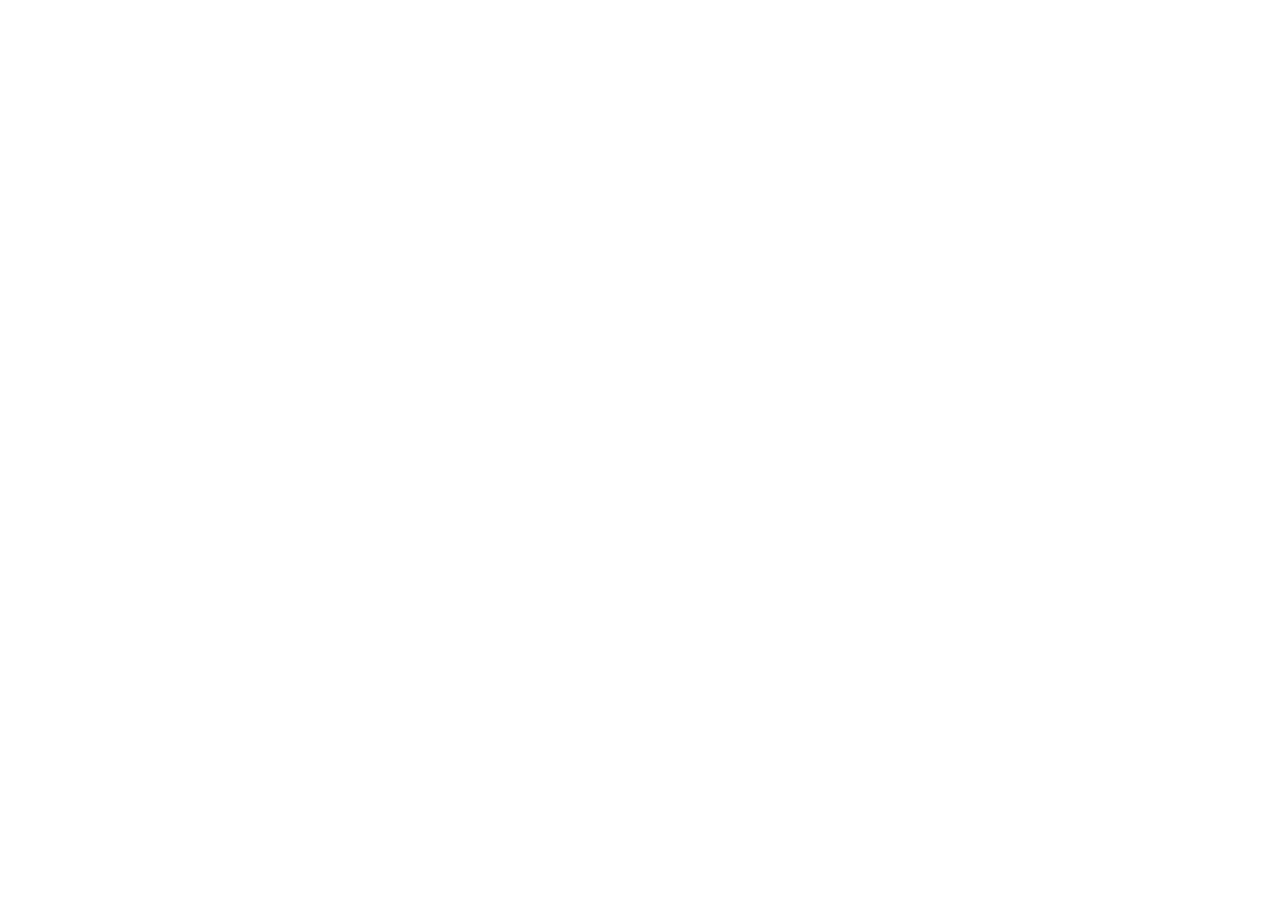
==== 01. front-end-projects/06. Custom Video Player  HTML5 Video API/index.html @ a018930d "rename" ====
<!DOCTYPE html>
<html lang="en">
<head>
    <meta charset="UTF-8">
    <meta name="viewport" content="width=device-width, initial-scale=1.0">
    <link rel="stylesheet" href="./css/progress.css">
    <link rel="stylesheet" href="./css/style.css">
    <title>Document</title>
</head>
<body>
    
    <script src="app.js"></script>
</body>
</html>
---- 01. front-end-projects/06. Custom Video Player  HTML5 Video API/css/progress.css ----
/* SOURCE: https://css-tricks.com/styling-cross-browser-compatible-range-inputs-css/ */

input[type='range'] {
	-webkit-appearance: none; /* Hides the slider so that custom slider can be made */
	width: 100%; /* Specific width is required for Firefox. */
	background: transparent; /* Otherwise white in Chrome */
}

input[type='range']::-webkit-slider-thumb {
	-webkit-appearance: none;
}

input[type='range']:focus {
	outline: none; /* Removes the blue border. You should probably do some kind of focus styling for accessibility reasons though. */
}

input[type='range']::-ms-track {
	width: 100%;
	cursor: pointer;

	/* Hides the slider so custom styles can be added */
	background: transparent;
	border-color: transparent;
	color: transparent;
}

/* Special styling for WebKit/Blink */
input[type='range']::-webkit-slider-thumb {
	-webkit-appearance: none;
	border: 1px solid #000000;
	height: 36px;
	width: 16px;
	border-radius: 3px;
	background: #ffffff;
	cursor: pointer;
	margin-top: -14px; /* You need to specify a margin in Chrome, but in Firefox and IE it is automatic */
	box-shadow: 1px 1px 1px #000000, 0px 0px 1px #0d0d0d; /* Add cool effects to your sliders! */
}

/* All the same stuff for Firefox */
input[type='range']::-moz-range-thumb {
	box-shadow: 1px 1px 1px #000000, 0px 0px 1px #0d0d0d;
	border: 1px solid #000000;
	height: 36px;
	width: 16px;
	border-radius: 3px;
	background: #ffffff;
	cursor: pointer;
}

/* All the same stuff for IE */
input[type='range']::-ms-thumb {
	box-shadow: 1px 1px 1px #000000, 0px 0px 1px #0d0d0d;
	border: 1px solid #000000;
	height: 36px;
	width: 16px;
	border-radius: 3px;
	background: #ffffff;
	cursor: pointer;
}

input[type='range']::-webkit-slider-runnable-track {
	width: 100%;
	height: 8.4px;
	cursor: pointer;
	box-shadow: 1px 1px 1px #000000, 0px 0px 1px #0d0d0d;
	background: #3071a9;
	border-radius: 1.3px;
	border: 0.2px solid #010101;
}

input[type='range']:focus::-webkit-slider-runnable-track {
	background: #367ebd;
}

input[type='range']::-moz-range-track {
	width: 100%;
	height: 8.4px;
	cursor: pointer;
	box-shadow: 1px 1px 1px #000000, 0px 0px 1px #0d0d0d;
	background: #3071a9;
	border-radius: 1.3px;
	border: 0.2px solid #010101;
}

input[type='range']::-ms-track {
	width: 100%;
	height: 8.4px;
	cursor: pointer;
	background: transparent;
	border-color: transparent;
	border-width: 16px 0;
	color: transparent;
}
input[type='range']::-ms-fill-lower {
	background: #2a6495;
	border: 0.2px solid #010101;
	border-radius: 2.6px;
	box-shadow: 1px 1px 1px #000000, 0px 0px 1px #0d0d0d;
}
input[type='range']:focus::-ms-fill-lower {
	background: #3071a9;
}
input[type='range']::-ms-fill-upper {
	background: #3071a9;
	border: 0.2px solid #010101;
	border-radius: 2.6px;
	box-shadow: 1px 1px 1px #000000, 0px 0px 1px #0d0d0d;
}
input[type='range']:focus::-ms-fill-upper {
	background: #367ebd;
}
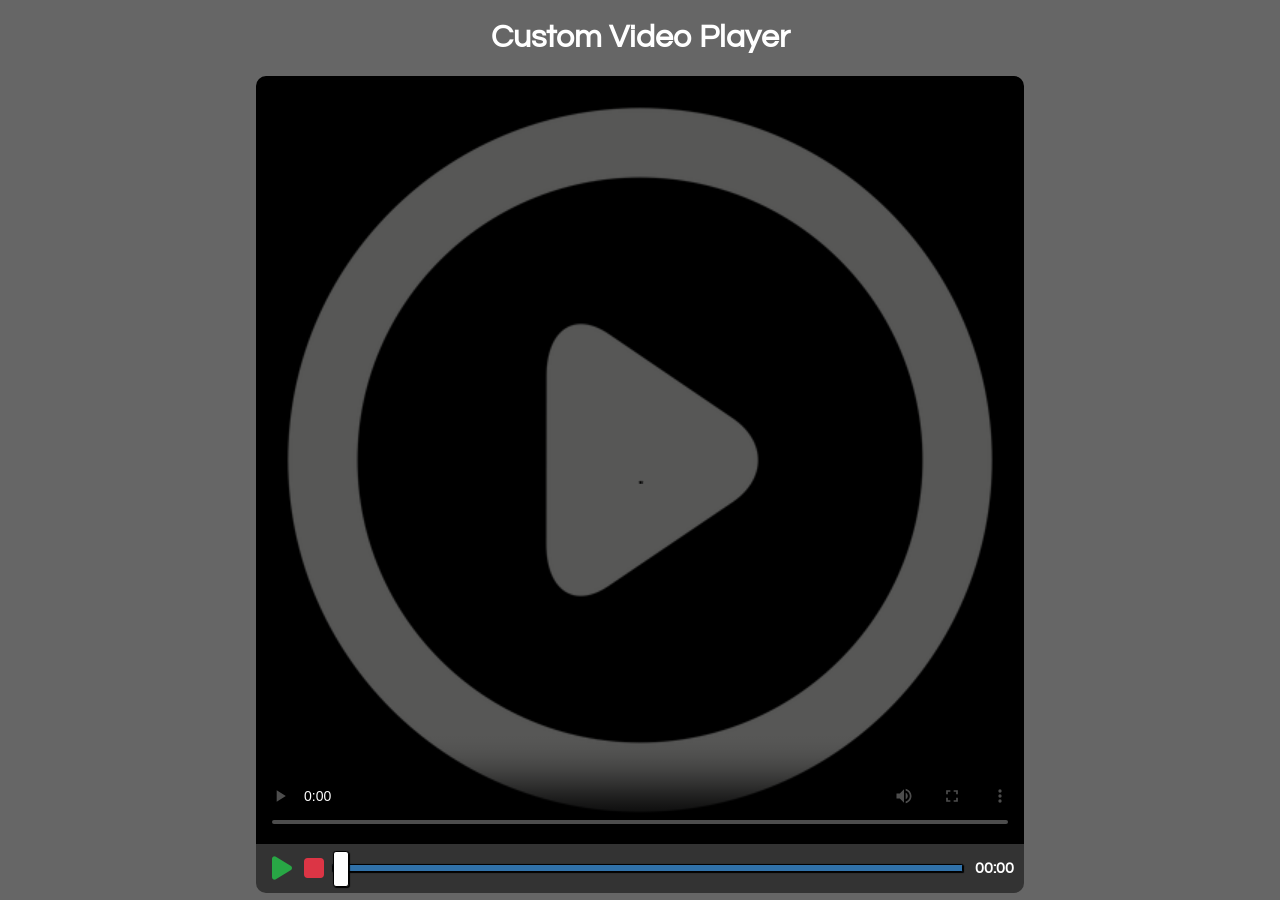
==== commit 17aaf130: "upload custom video player" ====
--- a/01. front-end-projects/06. Custom Video Player  HTML5 Video API/index.html
+++ b/01. front-end-projects/06. Custom Video Player  HTML5 Video API/index.html
@@ -1,14 +1,52 @@
 <!DOCTYPE html>
 <html lang="en">
-<head>
-    <meta charset="UTF-8">
-    <meta name="viewport" content="width=device-width, initial-scale=1.0">
-    <link rel="stylesheet" href="./css/progress.css">
-    <link rel="stylesheet" href="./css/style.css">
-    <title>Document</title>
-</head>
-<body>
-    
+  <head>
+    <meta charset="UTF-8" />
+    <meta name="viewport" content="width=device-width, initial-scale=1.0" />
+    <title>Custom Video Player</title>
+    <link
+      rel="stylesheet"
+      href="https://cdnjs.cloudflare.com/ajax/libs/font-awesome/6.5.2/css/all.min.css"
+      integrity="sha512-SnH5WK+bZxgPHs44uWIX+LLJAJ9/2PkPKZ5QiAj6Ta86w+fsb2TkcmfRyVX3pBnMFcV7oQPJkl9QevSCWr3W6A=="
+      crossorigin="anonymous"
+      referrerpolicy="no-referrer"
+    />
+    <link rel="stylesheet" href="./css/progress.css" />
+    <link rel="stylesheet" href="./css/style.css" />
+  </head>
+  <body>
+    <h1>Custom Video Player</h1>
+
+      <video
+      controls
+        src="./video/video.mp4"
+        id="video"
+        class="screen"
+        poster="./img/poster.png"
+      ></video>
+
+      <div class="controls">
+        <button class="btn" id="Play">
+          <i class="fa fa-play fa-2x"></i>
+        </button>
+
+        <button class="btn" id="stop">
+          <i class="fa fa-stop fa-2x"> </i>
+        </button>
+
+        <input
+          type="range"
+          id="progress"
+          class="progress"
+          min="0"
+          max="100"
+          step="0.1"
+          value="0"
+        />
+
+        <span class="timestamp" id="timestamp">00:00</span>
+      </div>
+
     <script src="app.js"></script>
-</body>
-</html>+  </body>
+</html>
--- a/01. front-end-projects/06. Custom Video Player  HTML5 Video API/css/progress.css
+++ b/01. front-end-projects/06. Custom Video Player  HTML5 Video API/css/progress.css
@@ -1,10 +1,18 @@
 /* SOURCE: https://css-tricks.com/styling-cross-browser-compatible-range-inputs-css/ */
 
 input[type='range'] {
-	-webkit-appearance: none; /* Hides the slider so that custom slider can be made */
+	
+	-webkit-appearance: none;
+	 /* Hides the slider so that custom slider can be made */
 	width: 100%; /* Specific width is required for Firefox. */
 	background: transparent; /* Otherwise white in Chrome */
 }
+
+input.wpcf7-form-control.wpcf7-submit {
+	-webkit-appearance: none !important;
+	-moz-appearance:    none;
+	appearance:         none;
+ }
 
 input[type='range']::-webkit-slider-thumb {
 	-webkit-appearance: none;
--- a/01. front-end-projects/06. Custom Video Player  HTML5 Video API/css/style.css
+++ b/01. front-end-projects/06. Custom Video Player  HTML5 Video API/css/style.css
@@ -0,0 +1,77 @@
+@import url('https://fonts.googleapis.com/css2?family=Questrial&display=swap');
+
+* {
+    box-sizing: border-box;
+}
+
+body {
+    font-family: "Questrial", sans-serif;
+    background-color: #666;
+    display: flex;
+    flex-direction: column;
+    align-items: center;
+    justify-content: center;
+    max-height: 100vh;
+    margin: 0;
+  }
+
+h1 {
+    color: white;
+}
+
+.screen {
+    cursor: pointer;
+    width: 60%;
+    background-color: #000 !important;
+    border-top-left-radius: 10px;
+    border-top-right-radius: 10px;
+    margin: 0;
+}
+
+.controls {
+    color: white;
+    background-color: #333;
+    border-bottom-left-radius: 10px;
+    border-bottom-right-radius: 10px;
+    display: flex;
+    align-items: center;
+    justify-content: center;
+    padding: 10px;
+    margin: 0;
+    width: 60%;
+}
+
+.controls .btn {
+    border: 0;
+    background-color: transparent;
+    cursor: pointer;
+}
+
+.controls .fa-play {
+    color: #28a745;
+}
+
+.controls .fa-stop {
+    color: #dc3545;
+}
+
+.controls .fa-pause {
+    color: white;
+}
+
+.controls .timestamp {
+    color: #fff;
+    font-weight: bold;
+    margin-left: 10px;
+}
+
+.btn:focus {
+    outline: none;
+}
+
+@media (max-width: 800px) {
+    .screen .controls {
+        width: 90%;
+    }
+}
+  
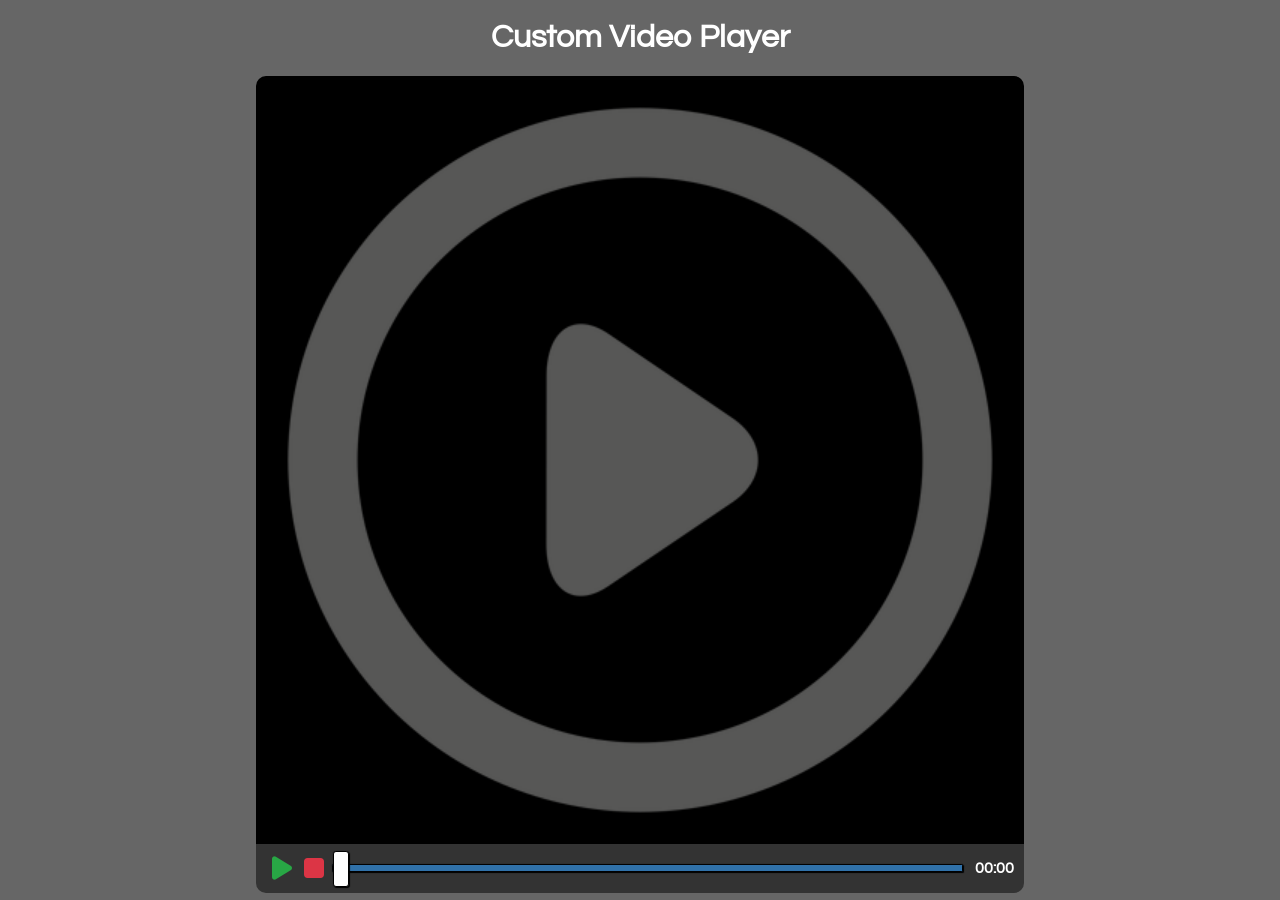
==== commit 55de7901: "upgrade Custom video Player" ====
--- a/01. front-end-projects/06. Custom Video Player  HTML5 Video API/index.html
+++ b/01. front-end-projects/06. Custom Video Player  HTML5 Video API/index.html
@@ -17,35 +17,34 @@
   <body>
     <h1>Custom Video Player</h1>
 
-      <video
-      controls
-        src="./video/video.mp4"
-        id="video"
-        class="screen"
-        poster="./img/poster.png"
-      ></video>
+    <video
+      src="./video/video.mp4"
+      id="video"
+      class="screen"
+      poster="./img/poster.png"
+    ></video>
 
-      <div class="controls">
-        <button class="btn" id="Play">
-          <i class="fa fa-play fa-2x"></i>
-        </button>
+    <div class="controls">
+      <button class="btn" id="play">
+        <i class="fa fa-play fa-2x"></i>
+      </button>
 
-        <button class="btn" id="stop">
-          <i class="fa fa-stop fa-2x"> </i>
-        </button>
+      <button class="btn" id="stop">
+        <i class="fa fa-stop fa-2x"> </i>
+      </button>
 
-        <input
-          type="range"
-          id="progress"
-          class="progress"
-          min="0"
-          max="100"
-          step="0.1"
-          value="0"
-        />
+      <input
+        type="range"
+        id="progress"
+        class="progress"
+        min="0"
+        max="100"
+        step="0.1"
+        value="0"
+      />
 
-        <span class="timestamp" id="timestamp">00:00</span>
-      </div>
+      <span class="timestamp" id="timestamp">00:00</span>
+    </div>
 
     <script src="app.js"></script>
   </body>
--- a/01. front-end-projects/06. Custom Video Player  HTML5 Video API/css/progress.css
+++ b/01. front-end-projects/06. Custom Video Player  HTML5 Video API/css/progress.css
@@ -7,12 +7,6 @@
 	width: 100%; /* Specific width is required for Firefox. */
 	background: transparent; /* Otherwise white in Chrome */
 }
-
-input.wpcf7-form-control.wpcf7-submit {
-	-webkit-appearance: none !important;
-	-moz-appearance:    none;
-	appearance:         none;
- }
 
 input[type='range']::-webkit-slider-thumb {
 	-webkit-appearance: none;
--- a/01. front-end-projects/06. Custom Video Player  HTML5 Video API/css/style.css
+++ b/01. front-end-projects/06. Custom Video Player  HTML5 Video API/css/style.css
@@ -39,6 +39,7 @@
     padding: 10px;
     margin: 0;
     width: 60%;
+    /* z-index: 10; */
 }
 
 .controls .btn {
